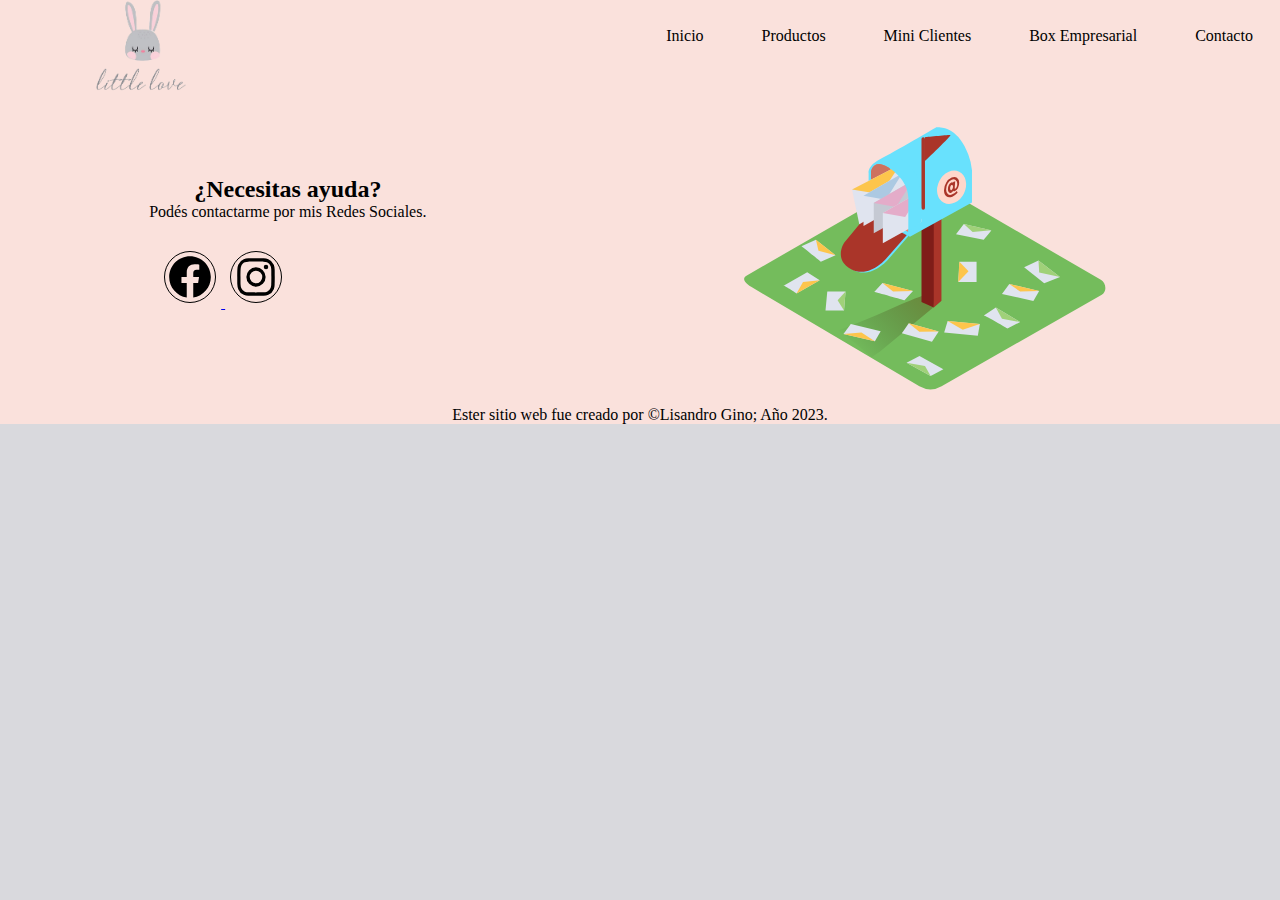
==== section/contact.html @ 00f656eb "PrimerCommitIndexResponsive" ====
<!DOCTYPE html>
<html lang="en">
<head>
    <meta charset="UTF-8">
    <meta http-equiv="X-UA-Compatible" content="IE=edge">
    <meta name="viewport" content="width=device-width, initial-scale=1.0">
    <link rel="stylesheet" href="../css/style.css">
    <link rel="shortcut icon" href="../assetsnav/famiconsin fondo.png" type="image/x-icon">
    <title>Little Love</title>
</head>
<body>

    <div id="body-container">

            <header id="hero">

                <div class="hero-contaner">

                    <div class="nav-container"> 

                            <div class="logo">
                            <img src="../assetsnav/logoGrandeSinFondo.png" class="logo-img" alt="logo">
                        </div>
                    
                        <label for="menu" class="nav-lavel">
                            <img src="../assetsnav/bx-menu.svg" class="nav-img" alt="hamburguesa">
                        </label>
                        <input type="checkbox" id="menu" class="nav-imput">
                
                        <nav id="nav-bar">
                            <ul>
                            <li><a href="../index.html"  class="nav-icons">Inicio</a></li>
                            <li><a href="./product.html"  class="nav-icons">Productos</a></li>
                            <li><a href="./client.html" class="nav-icons">Mini Clientes</a></li>
                            <li><a href="./empresa.html"  class="nav-icons">Box Empresarial</a></li>
                            <li><a href="./contact.html" class="nav-icons">Contacto</a></li>
                            </ul>
                        </nav> 

                    </div>

                </div>
            </header>


            <footer id="footer">
                <div class="footer-conteiner-conteiner">
                    <div class="footer-conteiner">
                
                        <div class="footer-contact">
                            <h2 class="title">¿Necesitas ayuda?</h2>
                            <p class="footer-text">Podés contactarme por mis Redes Sociales.</p>
                        </div>
                
                        <div class="footer-social">
                            <a href="#">
                
                                <img src="../assetsnav/facebook.svg" alt="facebook" class="footer-icon">
                            </a>
                            <a href="#">
   
                                <img src="../assetsnav/instagram.svg" alt="instagram" class="footer-icon">
                            </a>
                        </div>
                    </div>
                    
                    <figure id="footer-image">
                        <img src="../assetsnav/Full Inbox _Isometric.svg" alt="correo lleno" class="footer-img">
                    </figure>

                </div>    
            
                    <p class="footer-copyright">Ester sitio web fue creado por &copy;Lisandro Gino; Año 2023.</p>
                
            </footer>
    </div> 
        
        
</body>
</html>
---- css/style.css ----
*{
    margin: 0;
    padding: 0;
   
}

body{
    background-color: #D9D9DD;
}

/*-----------------------HEADER--------------*/

#hero{
    /*position: fixed;*/
    margin-top: 0;
}

#hero .nav-container{
    display: flex;
    justify-content: space-around;
    align-items: center;
    background-color: #FAE1DC;
}

.logo img{
    width: 40%;
}

#nav-bar ul{
    display: grid;
    grid-auto-flow: column;
    gap: 3em;
    list-style-type: none;  
}

.nav-icons{
    text-decoration: none;
    margin: 10px;
    color: black;
    --clippy: polygon(0 0, 0 0, 0 100%, 0% 100%);
}

.nav-icons::after {
    content: "";
    display: block;
    background: black;
    width: 80%;
    margin-top: 3px;
    height: 3px;
    clip-path: var(--clippy);
    transition: clip-path .5s;
}

.nav-icons:hover {
    --clippy: polygon(0 0, 100% 0, 100% 100%, 0 100%);
}

.nav-lavel, .nav-imput{
    display: none;
}

/*--------------------INDEX--------------*/
/*SECTION - CARRUCEL*/
.slider-conteiner-conteiner{
    margin: 20px;  
}

/*SECTION - CARD PRESENTARION*/

.cart-container{
        margin: 10px 30px;
}

#card{
    display: flex;
    flex-direction: column;
    align-items: center;
    justify-content: center;
    margin: 5%, 10%;
    padding: 110px;

    gap: 12px;
    transition: gap 200ms;
}

#card:hover{
    gap: 24px;
}

#card img {
    width: 150px;
    border-radius: 50%;
}

.romiPresentation{
    text-align: center;

}

/*SECTION - PRODUCTOS DESTACADOS*/

.productosDestacados-container-conteiner h2{
    margin: 20px;
    margin-bottom: 30px;
    text-align: center;
   
}

.card-container{
    display: flex;
    justify-content: center;
    align-items: center;
    gap: 10px;
    
}

.card-product{
    display: grid;
    grid-template-rows: 1fr 1fr;
    grid-template-columns: 1fr;
    justify-items: center;
    align-items: center;
}


.card-product-img{
    display: grid;
    grid-row: 1fr;
    grid-column: 1fr; 
    justify-items: center;
    align-items: center;   
}

.card-product-img img{
    width: 30%;
    height: auto;
    border-radius: 50%;
    border: #FAE1DC solid 5px; 
    justify-items: center;
    align-items: center; 
}

.card-product-content{
    grid-row: 1fr;
    grid-column: 1fr;
    
}

.card-product-content{
    text-align: center;
    
}



/*----------------------FOOTER-------------------*/


#footer{
    background-color: #FAE1DC;
    display: flex;
    flex-direction: column;
}

.footer-conteiner-conteiner{
    display: flex;
    flex-direction: row;
    justify-content: space-around;
}

.footer-conteiner{
    display: flex;
    flex-direction: column;
    justify-content: center;
}


.footer-contact{
    margin-bottom: 10px;
    text-align: center;
}

.footer-social{
    margin: 15px 10px;
   
}

.footer-social .footer-icon{
    border: 1px solid black;
    border-radius: 50%;
}

.footer-icon{
    width: 50px;
    height: auto;
    margin: 5px;
}

.footer-icon:hover{
    transform: scale(1.2);
}

.footer-copyright {
    display: flex;
    justify-content: center;
   
}

/*---------------------RESPONSIVE----------------*/

@media (max-width: 700px) {
    
   .nav-lavel{
    display: block;
    cursor: pointer;
   }

   #nav-bar ul{
    position:fixed;
    top: 90px;
    bottom: 0;
    background: #D9D9DD;
    left: 0;
    display: flex;
    justify-content: space-evenly;
    flex-direction: column;
    align-items: center;
    width: 100%;
    clip-path: circle(0 at center );
    transition: clip-path 1s ease-in-out;
   }

   .nav-imput:checked + #nav-bar ul{
    clip-path: circle(100% at center); 
}




/*------------FOOTER------------------*/

.footer-conteiner-conteiner{
    display: flex;
    flex-direction: column;
}

.footer-conteiner{
    align-items: center;
}

.footer-img{
    display: none;
}

}

/*-----------------------MAIN-------------------*/

@media (max-width: 600px) {

 #card{
        display: flex;
        flex-direction: column;
        align-items: center;
        justify-content: center;
        margin: 5%, 10%;
        padding: 10px;
    
        gap: 12px;
        transition: gap 200ms;
    }

    .cart-container{
        margin: 0;
}




    .card-container{
        display: flex;
        flex-direction: column;
       
    }
}
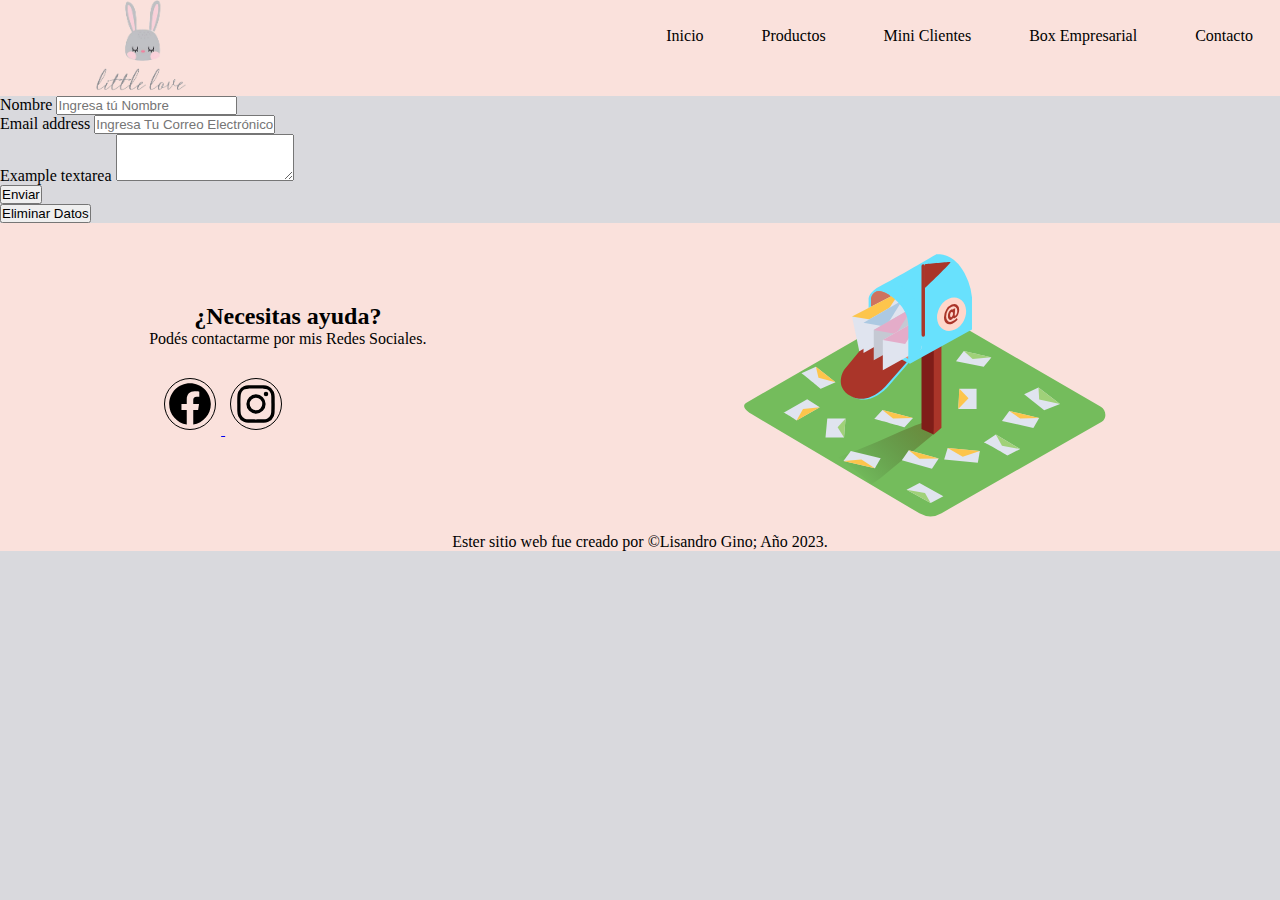
==== commit 3a80ea08: "agregue formulario contacto" ====
--- a/section/contact.html
+++ b/section/contact.html
@@ -6,6 +6,7 @@
     <meta name="viewport" content="width=device-width, initial-scale=1.0">
     <link rel="stylesheet" href="../css/style.css">
     <link rel="shortcut icon" href="../assetsnav/famiconsin fondo.png" type="image/x-icon">
+    <link href="https://cdn.jsdelivr.net/npm/bootstrap@5.3.0-alpha1/dist/css/bootstrap.min.css" rel="stylesheet" integrity="sha384-GLhlTQ8iRABdZLl6O3oVMWSktQOp6b7In1Zl3/Jr59b6EGGoI1aFkw7cmDA6j6gD" crossorigin="anonymous">
     <title>Little Love</title>
 </head>
 <body>
@@ -42,6 +43,42 @@
                 </div>
             </header>
 
+                <div class="container-md">
+
+                    <div class="row">
+
+                        <form action="">
+
+                                <div class="mb-3">
+                                    <label for="neme" class="form-label">Nombre</label>
+                                    <input type="text" class="form-control" id="name" placeholder="Ingresa tú Nombre">
+                                </div>
+
+                                <div class="mb-3">
+                                    <label for="mail" class="form-label">Email address</label>
+                                    <input type="email" class="form-control" id="mail" placeholder="Ingresa Tu Correo Electrónico">
+                                </div>
+
+                                <div class="mb-3">
+                                    <label for="conment" class="form-label">Example textarea</label>
+                                    <textarea class="form-control" id="conment" rows="3"></textarea>
+                                </div>
+
+                                <div>
+                                    <button type="submit" class="btn btn-secondary">Enviar</button>
+                                </div>
+
+                                <div>
+                                    <button type="reset" class="btn btn-secondary">Eliminar Datos</button>
+                                </div>
+
+
+
+                        </form>        
+
+                    </div>      
+                        
+                </div>
 
             <footer id="footer">
                 <div class="footer-conteiner-conteiner">
@@ -75,6 +112,6 @@
             </footer>
     </div> 
         
-        
+    <script src="https://cdn.jsdelivr.net/npm/bootstrap@5.3.0-alpha1/dist/js/bootstrap.bundle.min.js" integrity="sha384-w76AqPfDkMBDXo30jS1Sgez6pr3x5MlQ1ZAGC+nuZB+EYdgRZgiwxhTBTkF7CXvN" crossorigin="anonymous"></script>      
 </body>
 </html> 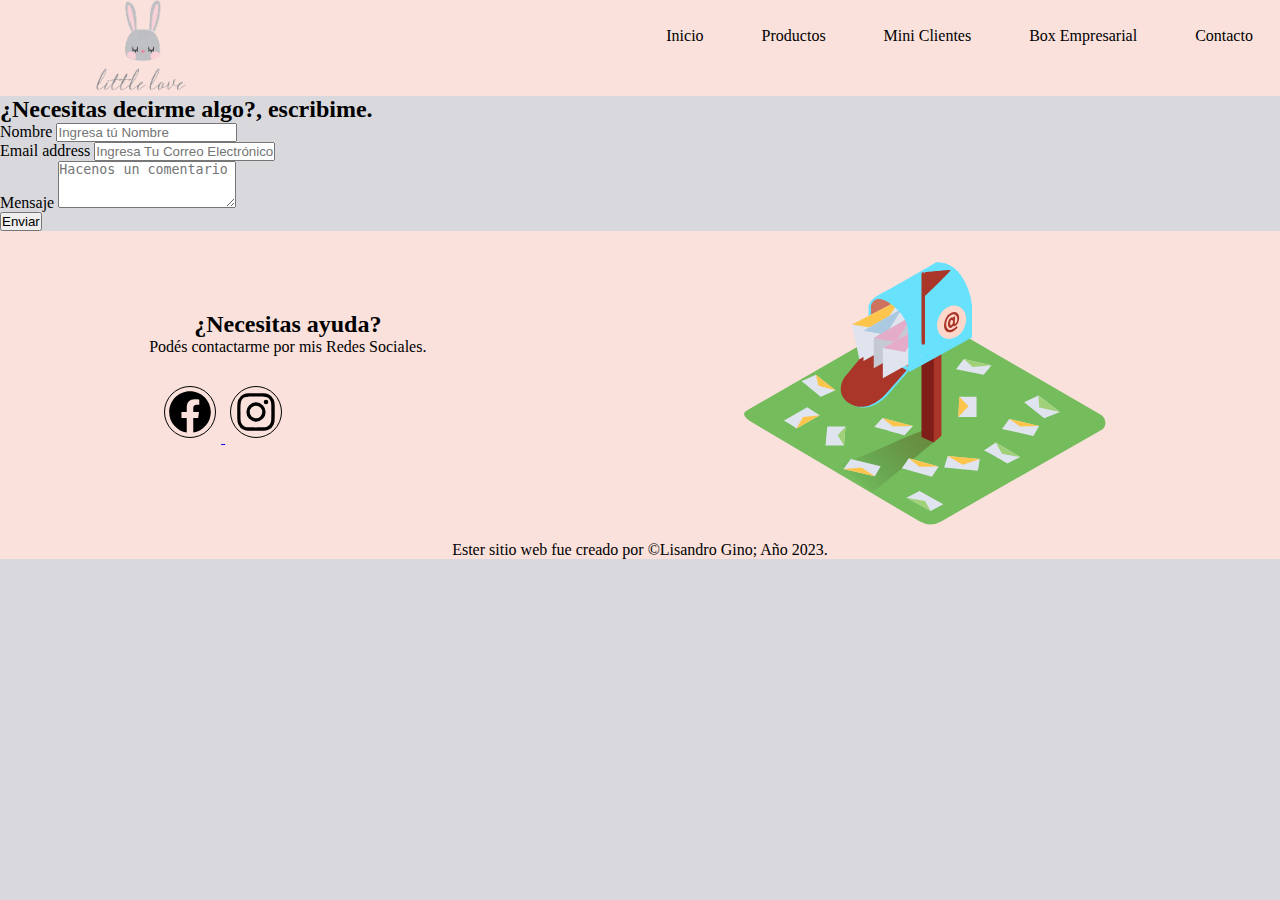
==== commit 6b8c15ee: "formulario de contacto bootstrap cambio media queri" ====
--- a/section/contact.html
+++ b/section/contact.html
@@ -45,34 +45,36 @@
 
                 <div class="container-md">
 
-                    <div class="row">
+                    <h2 class="mt-4 text-center">¿Necesitas decirme algo?, escribime.</h2>
 
-                        <form action="">
+                    <div class="row m-5  border border-3 rounded-3 p-3">
+
+                        
+
+                        <form>
 
                                 <div class="mb-3">
                                     <label for="neme" class="form-label">Nombre</label>
-                                    <input type="text" class="form-control" id="name" placeholder="Ingresa tú Nombre">
+                                    <input type="text" class="form-control border border-secondary" id="name" placeholder="Ingresa tú Nombre" required>
                                 </div>
 
                                 <div class="mb-3">
                                     <label for="mail" class="form-label">Email address</label>
-                                    <input type="email" class="form-control" id="mail" placeholder="Ingresa Tu Correo Electrónico">
+                                    <input type="email" class="form-control border border-secondary" id="mail" placeholder="Ingresa Tu Correo Electrónico" required>
                                 </div>
 
                                 <div class="mb-3">
-                                    <label for="conment" class="form-label">Example textarea</label>
-                                    <textarea class="form-control" id="conment" rows="3"></textarea>
+                                    <label for="conment" class="form-label">Mensaje</label>
+                                    <textarea class="form-control border border-secondary" id="conment" rows="3" placeholder="Hacenos un comentario"></textarea>
                                 </div>
 
-                                <div>
-                                    <button type="submit" class="btn btn-secondary">Enviar</button>
-                                </div>
-
-                                <div>
-                                    <button type="reset" class="btn btn-secondary">Eliminar Datos</button>
-                                </div>
-
-
+                                    <div class="row">
+                                        
+                                            <button type="submit" class="btn btn-secondary col-md-3 col-sm-12 ms-auto">Enviar</button>
+                                        
+                                            
+                                        
+                                    </div>
 
                         </form>        
 
--- a/css/style.css
+++ b/css/style.css
@@ -208,7 +208,7 @@
 
 /*---------------------RESPONSIVE----------------*/
 
-@media (max-width: 700px) {
+@media (max-width: 768px) {
     
    .nav-lavel{
     display: block;
